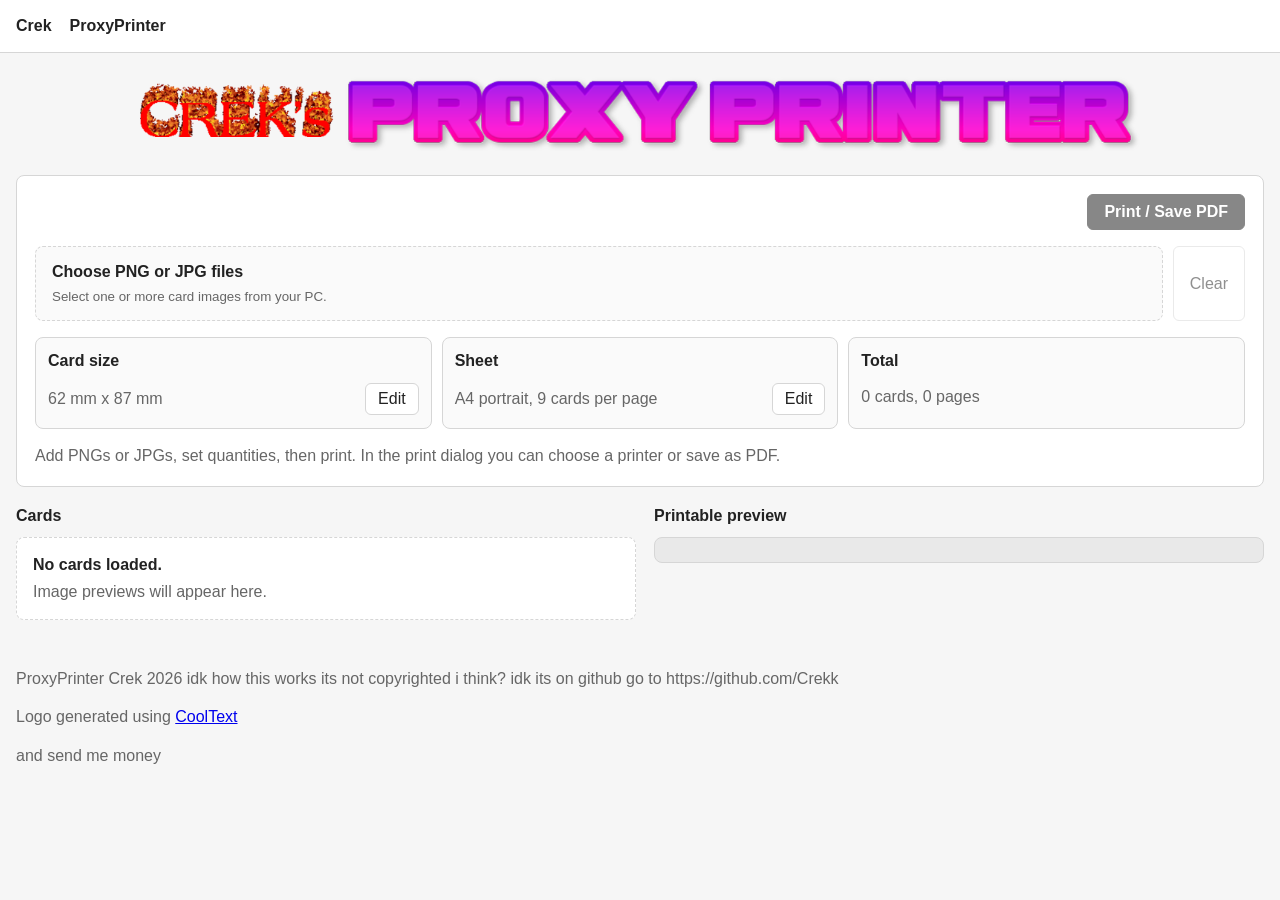
==== proxyprinter.html @ 754eae97 "fixed file structure, updated to newest version" ====
<!doctype html>
<html lang="en">
<head>
    <meta charset="utf-8">
    <meta name="viewport" content="width=device-width, initial-scale=1">
    <title>Crek's Proxy Printer</title>
    <meta name="description" content="Crek's Proxy Printer, is a free browser tool for laying out PNG and JPG card images on printable sheets, then printing them or saving them as a PDF.">
    <meta name="robots" content="index, follow">
    <link rel="canonical" href="https://crekkers.net/proxyprinter.html">
    <meta property="og:title" content="Crek's Proxy Printer">
    <meta property="og:description" content="Upload card images, set card size and sheet size, then print trading card proxies or save them as a PDF.">
    <meta property="og:type" content="website">
    <meta property="og:url" content="https://crekkers.net/proxyprinter.html">
    <meta property="og:image" content="https://crekkers.net/img/proxy-printer-title.png">
    <link rel="stylesheet" href="css/proxyprinter.css?v=2">
</head>
<body>
    <header>
        <nav class="top-nav" aria-label="Main navigation">
            <div class="nav-inner">
                <a class="navbar-brand" href="index.html">Crek</a>
                <a class="navbar-brand" href="proxyprinter.html">ProxyPrinter</a>
            </div>
        </nav>
    </header>

    <div class="page-frame">
        <main>
            <section class="app-shell" aria-label="Crek's Proxy Printer">
                <div class="title-image-wrap">
                    <img class="title-image" src="img/proxy-printer-title.png" alt="Crek's Proxy Printer">
                </div>
                <div class="tool-panel">
                    <div class="tool-heading">
                        <button class="primary-action" type="button" id="printButton" disabled>Print / Save PDF</button>
                    </div>

                    <div class="upload-panel">
                        <label class="upload-control" for="fileInput">
                            <span>Choose PNG or JPG files</span>
                            <small>Select one or more card images from your PC.</small>
                        </label>
                        <input id="fileInput" type="file" accept="image/png,image/jpeg,.png,.jpg,.jpeg" multiple>
                        <button class="secondary-action" type="button" id="clearButton" disabled>Clear</button>
                    </div>

                    <div class="sheet-settings" aria-label="Print settings">
                        <div class="card-size-setting">
                            <strong>Card size</strong>
                            <div class="setting-summary-row">
                                <span id="cardSizeText">62 mm x 87 mm</span>
                                <button class="inline-action" type="button" id="editSizeButton" aria-expanded="false" aria-controls="sizeEditor">Edit</button>
                            </div>
                            <div class="size-editor" id="sizeEditor" hidden>
                                <label>
                                    <span>Width</span>
                                    <input id="cardWidthInput" type="number" min="10" max="198" step="0.5" value="62" inputmode="decimal">
                                </label>
                                <label>
                                    <span>Height</span>
                                    <input id="cardHeightInput" type="number" min="10" max="285" step="0.5" value="87" inputmode="decimal">
                                </label>
                                <div class="size-editor-actions">
                                    <button class="secondary-action compact-action" type="button" id="resetSizeButton">Reset</button>
                                    <button class="primary-action compact-action" type="button" id="doneSizeButton">Done</button>
                                </div>
                            </div>
                        </div>
                        <div class="sheet-size-setting">
                            <strong>Sheet</strong>
                            <div class="setting-summary-row">
                                <span id="sheetText">A4, 9 cards per page</span>
                                <button class="inline-action" type="button" id="editSheetButton" aria-expanded="false" aria-controls="sheetEditor">Edit</button>
                            </div>
                            <div class="sheet-editor" id="sheetEditor" hidden>
                                <label>
                                    <span>Size</span>
                                    <select id="sheetSizeSelect">
                                        <option value="a4" selected>A4</option>
                                        <option value="letter">US Letter</option>
                                        <option value="legal">US Legal</option>
                                        <option value="a5">A5</option>
                                        <option value="a3">A3</option>
                                    </select>
                                </label>
                                <label>
                                    <span>Orient</span>
                                    <select id="sheetOrientationSelect">
                                        <option value="portrait" selected>Portrait</option>
                                        <option value="landscape">Landscape</option>
                                    </select>
                                </label>
                                <button class="primary-action compact-action" type="button" id="doneSheetButton">Done</button>
                            </div>
                        </div>
                        <div>
                            <strong>Total</strong>
                            <span id="summaryText">0 cards, 0 pages</span>
                        </div>
                    </div>

                    <p class="status-line" id="statusLine">Add PNGs or JPGs, set quantities, then print. In the print dialog you can choose a printer or save as PDF.</p>
                </div>

                <div class="workspace-grid">
                    <section class="library-panel" aria-labelledby="library-title">
                        <h2 id="library-title">Cards</h2>
                        <div class="empty-state" id="emptyState">
                            <p>No cards loaded.</p>
                            <span>Image previews will appear here.</span>
                        </div>
                        <div class="card-library" id="cardLibrary"></div>
                    </section>

                    <section class="preview-panel" aria-labelledby="preview-title">
                        <h2 id="preview-title">Printable preview</h2>
                        <div class="preview-scroll">
                            <div id="printArea" class="print-area" aria-live="polite"></div>
                        </div>
                    </section>
                </div>
            </section>
        </main>
    </div>

    <footer class="app-footer">
        <div class="page-frame">
            <div>ProxyPrinter Crek 2026 idk how this works its not copyrighted i think? idk its on github go to https://github.com/Crekk</div>
            <p>
                Logo generated using 
                <a href="https://cooltext.com" target="_blank">CoolText</a>
            </p>
            <div>and send me money</div>
        </div>
    </footer>

    <template id="cardTemplate">
        <article class="proxy-item">
            <img alt="">
            <div class="proxy-meta">
                <div class="quantity-row">
                    <button type="button" class="qty-minus" aria-label="Decrease quantity">-</button>
                    <label>
                        <span class="visually-hidden">Quantity</span>
                        <input type="number" min="1" max="999" value="1" inputmode="numeric">
                    </label>
                    <button type="button" class="qty-plus" aria-label="Increase quantity">+</button>
                    <button type="button" class="remove-action" aria-label="Remove card">
                        <svg viewBox="0 0 24 24" aria-hidden="true" focusable="false">
                            <path d="M9 3h6l1 2h4v2H4V5h4l1-2Zm-3 6h12l-1 12H7L6 9Zm4 2v8h2v-8h-2Zm4 0v8h2v-8h-2Z"></path>
                        </svg>
                    </button>
                </div>
                <strong></strong>
            </div>
        </article>
    </template>

    <template id="sheetTemplate">
        <section class="print-sheet">
            <div class="sheet-grid"></div>
        </section>
    </template>

    <template id="slotTemplate">
        <div class="card-slot">
            <img alt="">
        </div>
    </template>

    <script src="js/proxy-printer.js"></script>
</body>
</html>
---- css/proxyprinter.css ----
:root {
    --ink: #222;
    --muted: #666;
    --line: #d6d6d6;
    --paper: #fff;
    --surface: #f6f6f6;
    --accent: #111;
    --danger: #9b2226;
    --card-width: 62mm;
    --card-height: 87mm;
    --cards-per-row: 3;
    --cards-per-column: 3;
    --page-width: 210mm;
    --page-height: 297mm;
    --page-width-mm: 210;
    --page-height-mm: 297;
    --page-preview-width: 100%;
    --preview-grid-width: 88.57%;
    --preview-grid-ratio: 186 / 261;
    --container: 1500px;
}

*,
*::before,
*::after {
    box-sizing: border-box;
}

body {
    min-height: 100vh;
    margin: 0;
    color: var(--ink);
    font-family: Arial, Helvetica, sans-serif;
    line-height: 1.4;
    background: var(--surface);
}

img {
    max-width: 100%;
}

button,
input,
select {
    font: inherit;
}

button {
    min-height: 36px;
    border: 1px solid var(--line);
    border-radius: 6px;
    background: var(--paper);
    color: var(--ink);
    cursor: pointer;
}

button:disabled {
    cursor: not-allowed;
    opacity: 0.5;
}

button:focus-visible,
input:focus-visible,
select:focus-visible,
.upload-control:focus-within {
    outline: 2px solid #444;
    outline-offset: 2px;
}

.top-nav {
    position: sticky;
    top: 0;
    z-index: 10;
    border-bottom: 1px solid var(--line);
    background: var(--paper);
}

.nav-inner,
.page-frame {
    width: min(var(--container), calc(100% - 32px));
    margin: 0 auto;
}

.nav-inner {
    display: flex;
    align-items: center;
    justify-content: flex-start;
    gap: 18px;
    min-height: 52px;
}

.navbar-brand {
    color: var(--ink);
    font-weight: 700;
    text-decoration: none;
}

.app-shell {
    padding: 24px 0 32px;
}

.title-image-wrap {
    display: flex;
    justify-content: center;
    margin-bottom: 24px;
}

.title-image {
    display: block;
    width: min(1000px, 90vw);
    height: auto;
}

.tool-panel,
.library-panel,
.preview-panel {
    min-width: 0;
}

.tool-panel {
    display: grid;
    gap: 16px;
    padding: 18px;
    border: 1px solid var(--line);
    border-radius: 8px;
    background: var(--paper);
}

.tool-heading {
    display: flex;
    justify-content: flex-end;
}

.primary-action {
    background: var(--accent);
    color: var(--paper);
    border-color: var(--accent);
    font-weight: 700;
}

.secondary-action,
.inline-action {
    background: var(--paper);
}

.primary-action,
.secondary-action {
    padding: 0 16px;
}

.inline-action,
.compact-action {
    min-height: 32px;
    padding: 0 12px;
}

.upload-panel {
    display: grid;
    grid-template-columns: minmax(0, 1fr) auto;
    gap: 10px;
}

.upload-panel input {
    position: absolute;
    width: 1px;
    height: 1px;
    overflow: hidden;
    clip: rect(0, 0, 0, 0);
}

.upload-control {
    display: grid;
    gap: 4px;
    min-height: 70px;
    padding: 14px 16px;
    border: 1px dashed var(--line);
    border-radius: 8px;
    background: #fafafa;
    cursor: pointer;
}

.upload-control span,
.sheet-settings strong,
.empty-state p {
    font-weight: 700;
}

.upload-control small,
.status-line,
.empty-state,
.sheet-settings span {
    color: var(--muted);
}

.sheet-settings {
    display: grid;
    grid-template-columns: repeat(3, minmax(0, 1fr));
    gap: 10px;
}

.sheet-settings > div {
    display: grid;
    gap: 6px;
    min-height: 92px;
    padding: 12px;
    border: 1px solid var(--line);
    border-radius: 8px;
    background: #fafafa;
}

.card-size-setting,
.sheet-size-setting {
    position: relative;
}

.setting-summary-row {
    display: flex;
    align-items: center;
    justify-content: space-between;
    gap: 8px;
}

.size-editor,
.sheet-editor {
    position: absolute;
    top: calc(100% + 6px);
    left: 0;
    z-index: 20;
    display: grid;
    gap: 8px;
    min-width: 220px;
    padding: 12px;
    border: 1px solid var(--line);
    border-radius: 8px;
    background: var(--paper);
}

.size-editor[hidden],
.sheet-editor[hidden] {
    display: none;
}

.size-editor label,
.sheet-editor label {
    display: grid;
    grid-template-columns: 54px 1fr;
    gap: 8px;
    align-items: center;
    color: var(--muted);
}

.size-editor input,
.sheet-editor select,
.quantity-row input {
    height: 34px;
    border: 1px solid var(--line);
    border-radius: 6px;
    padding: 0 10px;
    background: var(--paper);
    color: var(--ink);
}

.size-editor-actions {
    display: flex;
    gap: 8px;
}

.status-line {
    margin: 0;
}

.workspace-grid {
    display: grid;
    grid-template-columns: minmax(440px, 620px) minmax(0, 1fr);
    gap: 18px;
    margin-top: 18px;
    align-items: start;
}

.preview-panel {
    position: sticky;
    top: 70px;
}

h2 {
    margin: 0 0 10px;
    font-size: 1rem;
}

.empty-state {
    padding: 16px;
    border: 1px dashed var(--line);
    border-radius: 8px;
    background: var(--paper);
}

.empty-state p {
    margin: 0 0 4px;
    color: var(--ink);
}

.card-library {
    display: grid;
    grid-template-columns: repeat(3, minmax(0, 1fr));
    gap: 10px;
}

.proxy-item {
    display: grid;
    gap: 8px;
    padding: 10px;
    border: 1px solid var(--line);
    border-radius: 8px;
    background: var(--paper);
}

.proxy-item > img {
    width: 100%;
    aspect-ratio: 62 / 87;
    height: auto;
    border: 1px solid var(--line);
    border-radius: 6px;
    background: var(--paper);
    object-fit: contain;
}

.proxy-meta {
    display: grid;
    gap: 6px;
    min-width: 0;
}

.proxy-meta strong {
    color: var(--muted);
    font-size: 0.8rem;
    overflow-wrap: anywhere;
}

.quantity-row {
    display: grid;
    grid-template-columns: 30px minmax(40px, 1fr) 30px 30px;
    gap: 6px;
    align-items: center;
}

.quantity-row button,
.remove-action {
    width: 30px;
    height: 30px;
    min-height: 30px;
    padding: 0;
}

.quantity-row label {
    display: grid;
}

.quantity-row input {
    width: 100%;
    text-align: center;
    appearance: textfield;
    -moz-appearance: textfield;
}

.quantity-row input::-webkit-outer-spin-button,
.quantity-row input::-webkit-inner-spin-button {
    margin: 0;
    -webkit-appearance: none;
}

.remove-action {
    display: inline-grid;
    place-items: center;
    color: var(--danger);
}

.remove-action svg {
    width: 18px;
    height: 18px;
    fill: currentColor;
}

.visually-hidden {
    position: absolute;
    width: 1px;
    height: 1px;
    overflow: hidden;
    clip: rect(0, 0, 0, 0);
    white-space: nowrap;
}

.preview-scroll {
    overflow: auto;
    padding: 12px;
    border: 1px solid var(--line);
    border-radius: 8px;
    background: #e9e9e9;
}

.print-area {
    display: grid;
    justify-content: center;
    gap: 12px;
}

.print-sheet {
    width: var(--page-preview-width);
    height: auto;
    aspect-ratio: var(--page-width-mm) / var(--page-height-mm);
    display: grid;
    place-items: center;
    background: var(--paper);
    border: 1px solid var(--line);
}

.sheet-grid {
    display: grid;
    width: var(--preview-grid-width);
    aspect-ratio: var(--preview-grid-ratio);
    grid-template-columns: repeat(var(--cards-per-row), 1fr);
    grid-template-rows: repeat(var(--cards-per-column), 1fr);
}

.card-slot {
    overflow: hidden;
    background: var(--paper);
}

.card-slot img {
    display: block;
    width: 100%;
    height: 100%;
    object-fit: fill;
}

.app-footer {
    padding: 16px 0 20px;
    color: var(--muted);
}

@media print {
    html,
    body {
        width: var(--page-width);
        height: auto;
        min-height: 0;
        margin: 0;
        padding: 0;
        background: var(--paper);
    }

    .top-nav,
    .title-image-wrap,
    .tool-panel,
    .library-panel,
    #preview-title,
    .app-footer {
        display: none !important;
    }

    .page-frame,
    main,
    .app-shell,
    .workspace-grid,
    .preview-panel,
    .preview-scroll,
    .print-area {
        display: block;
        width: var(--page-width);
        max-width: none;
        gap: 0;
        margin: 0;
        padding: 0;
        border: 0;
        overflow: visible;
        background: var(--paper);
    }

    .preview-panel {
        position: static;
    }

    .print-sheet {
        position: relative;
        width: var(--page-width);
        height: var(--page-height);
        aspect-ratio: auto;
        border: 0;
        margin: 0;
        overflow: hidden;
        break-after: auto;
        page-break-after: auto;
    }

    .print-sheet::before {
        content: "printed on crekkers.net";
        position: absolute;
        top: 4mm;
        left: 0;
        width: 100%;
        color: #8a8a8a;
        font-size: 10pt;
        line-height: 1;
        text-align: center;
    }

    .print-sheet:not(:last-child) {
        break-after: page;
        page-break-after: always;
    }
}
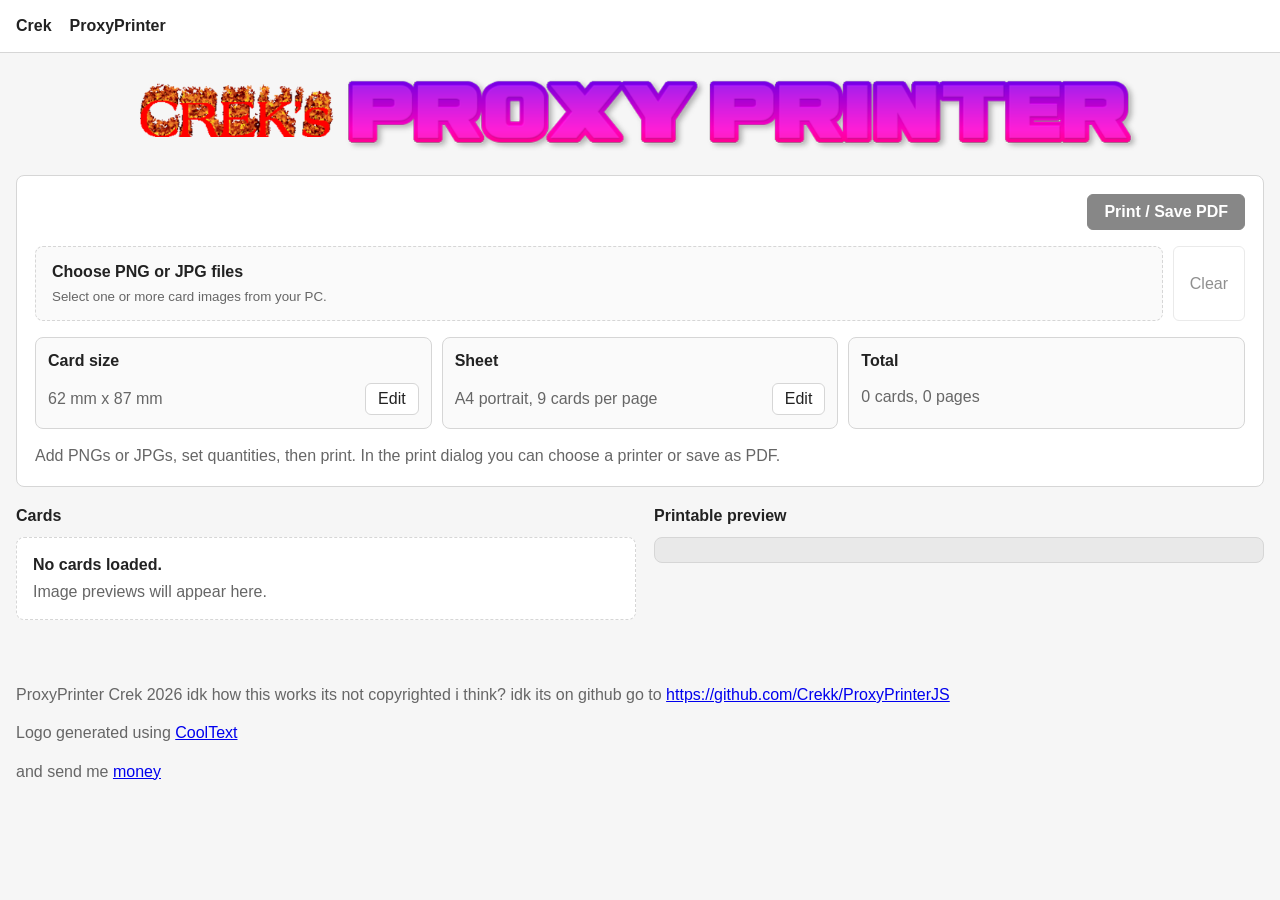
==== commit 22b57d45: "update footer" ====
--- a/proxyprinter.html
+++ b/proxyprinter.html
@@ -125,12 +125,12 @@
 
     <footer class="app-footer">
         <div class="page-frame">
-            <div>ProxyPrinter Crek 2026 idk how this works its not copyrighted i think? idk its on github go to https://github.com/Crekk</div>
+            <p>ProxyPrinter Crek 2026 idk how this works its not copyrighted i think? idk its on github go to <a href="https://github.com/Crekk/ProxyPrinterJS" target="_blank">https://github.com/Crekk/ProxyPrinterJS</a></p>
             <p>
                 Logo generated using 
                 <a href="https://cooltext.com" target="_blank">CoolText</a>
             </p>
-            <div>and send me money</div>
+            <p>and send me <a href="https://ko-fi.com/crekkers" target="_blank">money</a></p>
         </div>
     </footer>
 
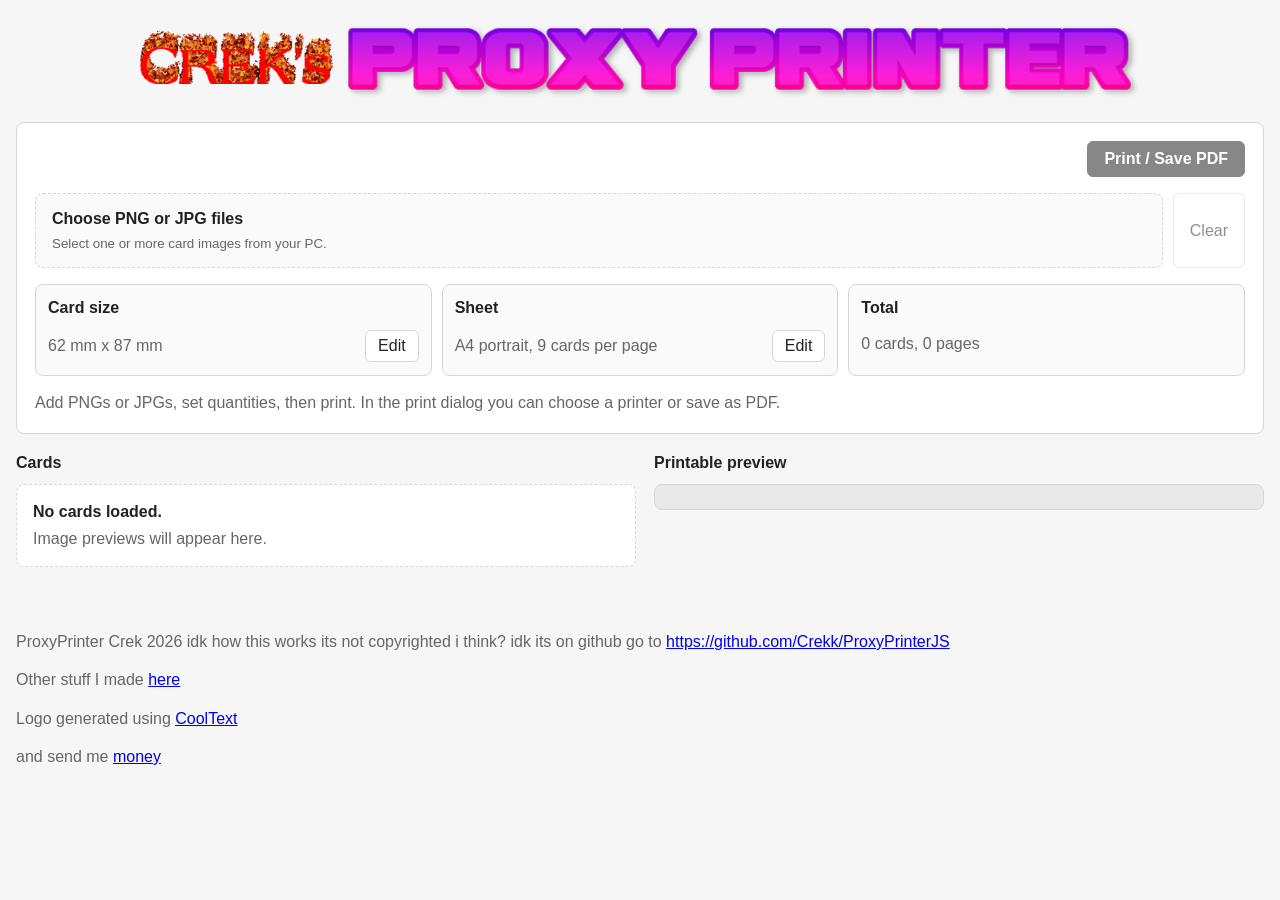
==== commit 27f6c03c: "Remove header navigation and reorganize footer content in proxyprinter.html" ====
--- a/proxyprinter.html
+++ b/proxyprinter.html
@@ -15,15 +15,6 @@
     <link rel="stylesheet" href="css/proxyprinter.css?v=2">
 </head>
 <body>
-    <header>
-        <nav class="top-nav" aria-label="Main navigation">
-            <div class="nav-inner">
-                <a class="navbar-brand" href="index.html">Crek</a>
-                <a class="navbar-brand" href="proxyprinter.html">ProxyPrinter</a>
-            </div>
-        </nav>
-    </header>
-
     <div class="page-frame">
         <main>
             <section class="app-shell" aria-label="Crek's Proxy Printer">
@@ -126,10 +117,8 @@
     <footer class="app-footer">
         <div class="page-frame">
             <p>ProxyPrinter Crek 2026 idk how this works its not copyrighted i think? idk its on github go to <a href="https://github.com/Crekk/ProxyPrinterJS" target="_blank">https://github.com/Crekk/ProxyPrinterJS</a></p>
-            <p>
-                Logo generated using 
-                <a href="https://cooltext.com" target="_blank">CoolText</a>
-            </p>
+            <p>Other stuff I made <a href="index.html">here</a></p>
+            <p>Logo generated using <a href="https://cooltext.com" target="_blank">CoolText</a></p>
             <p>and send me <a href="https://ko-fi.com/crekkers" target="_blank">money</a></p>
         </div>
     </footer>
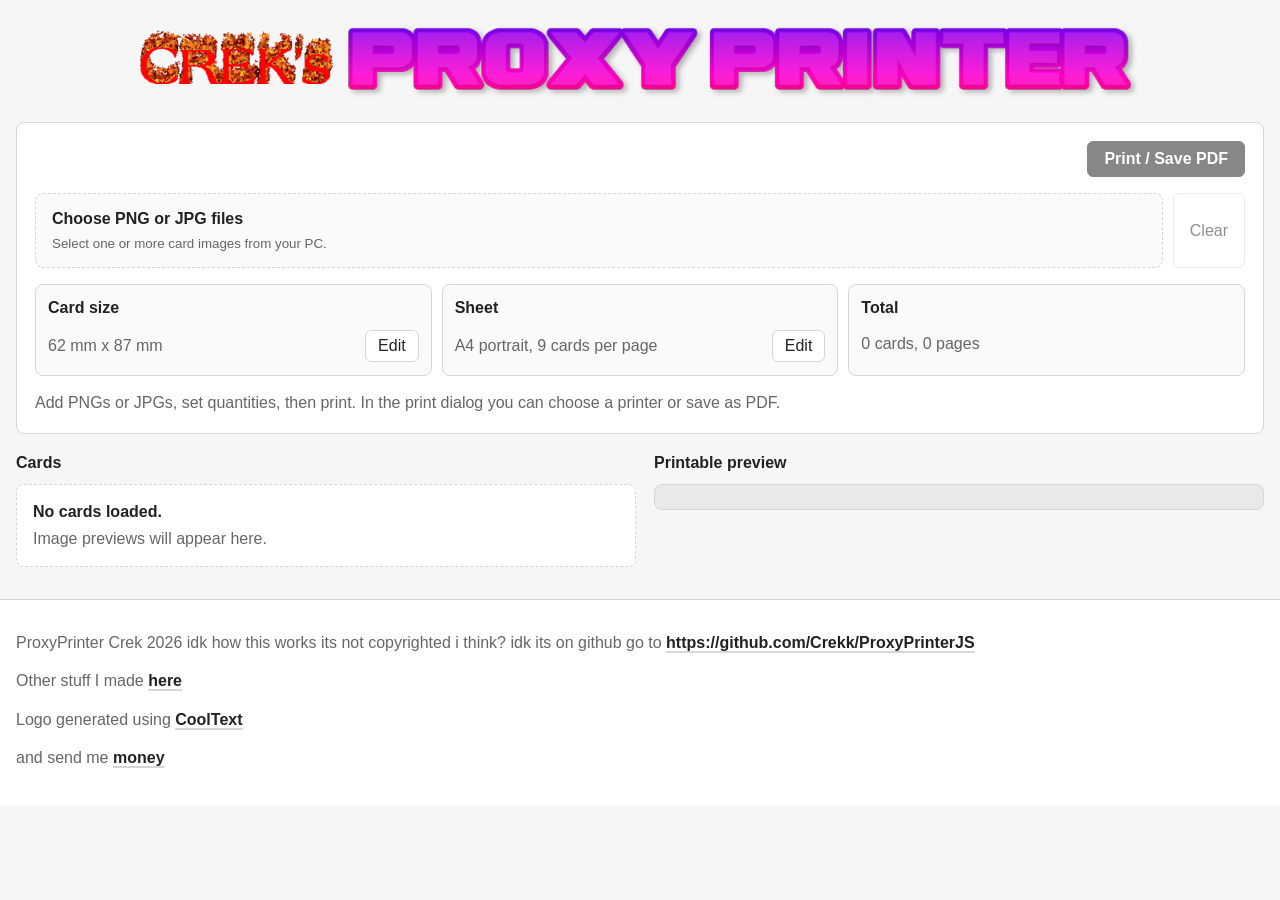
==== commit 88955d00: "update" ====
--- a/proxyprinter.html
+++ b/proxyprinter.html
@@ -117,7 +117,7 @@
     <footer class="app-footer">
         <div class="page-frame">
             <p>ProxyPrinter Crek 2026 idk how this works its not copyrighted i think? idk its on github go to <a href="https://github.com/Crekk/ProxyPrinterJS" target="_blank">https://github.com/Crekk/ProxyPrinterJS</a></p>
-            <p>Other stuff I made <a href="index.html">here</a></p>
+            <p>Other stuff I made <a href="https://crekkers.net" target="_blank">here</a></p>
             <p>Logo generated using <a href="https://cooltext.com" target="_blank">CoolText</a></p>
             <p>and send me <a href="https://ko-fi.com/crekkers" target="_blank">money</a></p>
         </div>
--- a/css/proxyprinter.css
+++ b/css/proxyprinter.css
@@ -435,7 +435,31 @@
 
 .app-footer {
     padding: 16px 0 20px;
+    border-top: 1px solid var(--line);
+    background: var(--paper);
     color: var(--muted);
+}
+
+.app-footer a {
+    color: var(--ink);
+    font-weight: 700;
+    text-decoration: underline;
+    text-decoration-color: var(--line);
+    text-decoration-thickness: 2px;
+    text-underline-offset: 3px;
+}
+
+.app-footer a:visited {
+    color: var(--ink);
+}
+
+.app-footer a:hover {
+    color: var(--accent);
+    text-decoration-color: var(--accent);
+}
+
+.app-footer a:focus-visible {
+    border-radius: 4px;
 }
 
 @media print {
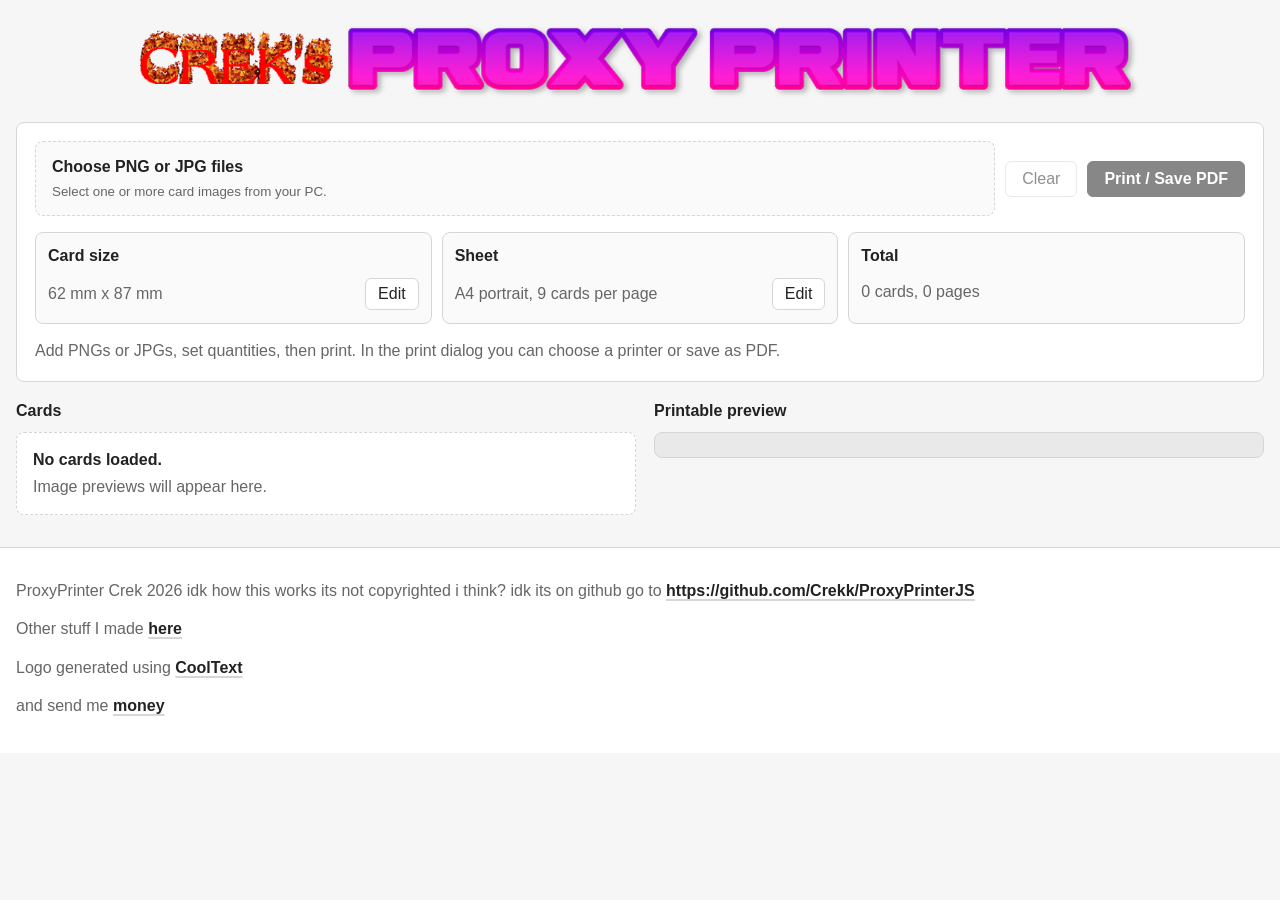
==== commit 52797874: "Refactor upload panel: Remove tool heading and restructure buttons for improved layout" ====
--- a/proxyprinter.html
+++ b/proxyprinter.html
@@ -22,17 +22,16 @@
                     <img class="title-image" src="img/proxy-printer-title.png" alt="Crek's Proxy Printer">
                 </div>
                 <div class="tool-panel">
-                    <div class="tool-heading">
-                        <button class="primary-action" type="button" id="printButton" disabled>Print / Save PDF</button>
-                    </div>
-
                     <div class="upload-panel">
                         <label class="upload-control" for="fileInput">
                             <span>Choose PNG or JPG files</span>
                             <small>Select one or more card images from your PC.</small>
                         </label>
                         <input id="fileInput" type="file" accept="image/png,image/jpeg,.png,.jpg,.jpeg" multiple>
-                        <button class="secondary-action" type="button" id="clearButton" disabled>Clear</button>
+                        <div class="upload-actions">
+                            <button class="secondary-action" type="button" id="clearButton" disabled>Clear</button>
+                            <button class="primary-action" type="button" id="printButton" disabled>Print / Save PDF</button>
+                        </div>
                     </div>
 
                     <div class="sheet-settings" aria-label="Print settings">
--- a/css/proxyprinter.css
+++ b/css/proxyprinter.css
@@ -126,11 +126,6 @@
     background: var(--paper);
 }
 
-.tool-heading {
-    display: flex;
-    justify-content: flex-end;
-}
-
 .primary-action {
     background: var(--accent);
     color: var(--paper);
@@ -158,6 +153,7 @@
     display: grid;
     grid-template-columns: minmax(0, 1fr) auto;
     gap: 10px;
+    align-items: center;
 }
 
 .upload-panel input {
@@ -166,6 +162,12 @@
     height: 1px;
     overflow: hidden;
     clip: rect(0, 0, 0, 0);
+}
+
+.upload-actions {
+    display: flex;
+    gap: 10px;
+    align-items: center;
 }
 
 .upload-control {
@@ -533,3 +535,13 @@
         page-break-after: always;
     }
 }
+
+@media (max-width: 640px) {
+    .upload-panel {
+        grid-template-columns: 1fr;
+    }
+
+    .upload-actions {
+        justify-content: flex-end;
+    }
+}
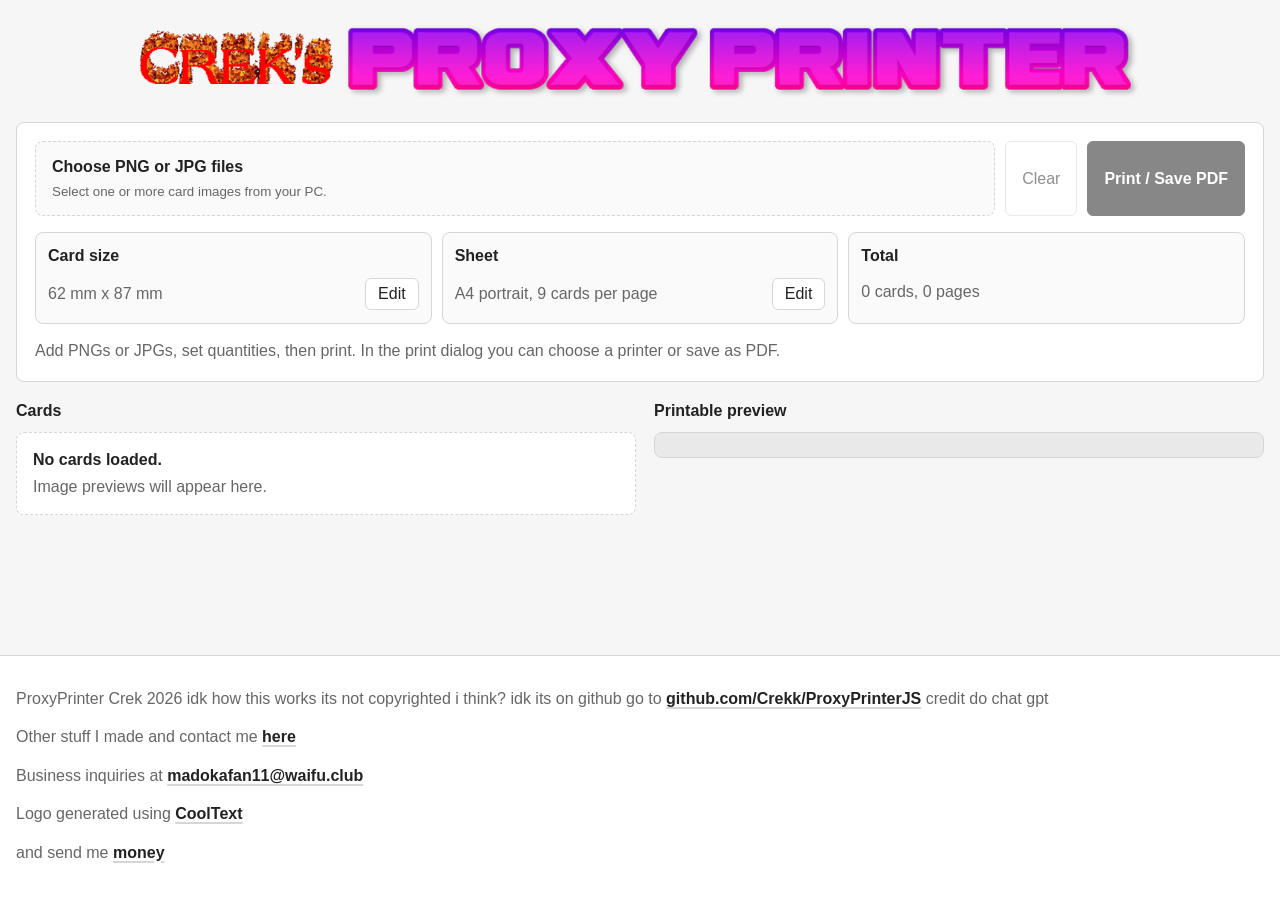
==== commit d87d50cd: "fixed footer" ====
--- a/proxyprinter.html
+++ b/proxyprinter.html
@@ -4,13 +4,13 @@
     <meta charset="utf-8">
     <meta name="viewport" content="width=device-width, initial-scale=1">
     <title>Crek's Proxy Printer</title>
-    <meta name="description" content="Crek's Proxy Printer, is a free browser tool for laying out PNG and JPG card images on printable sheets, then printing them or saving them as a PDF.">
+    <meta name="description" content="Crek's Proxy Printer, is a free browser tool for laying out PNG and JPG Pokemon trading card images on printable sheets, then printing them or saving them as a PDF.">
     <meta name="robots" content="index, follow">
-    <link rel="canonical" href="https://crekkers.net/proxyprinter.html">
+    <link rel="canonical" href="https://crekkers.net/proxyprinter">
     <meta property="og:title" content="Crek's Proxy Printer">
     <meta property="og:description" content="Upload card images, set card size and sheet size, then print trading card proxies or save them as a PDF.">
     <meta property="og:type" content="website">
-    <meta property="og:url" content="https://crekkers.net/proxyprinter.html">
+    <meta property="og:url" content="https://crekkers.net/proxyprinter">
     <meta property="og:image" content="https://crekkers.net/img/proxy-printer-title.png">
     <link rel="stylesheet" href="css/proxyprinter.css?v=2">
 </head>
@@ -115,8 +115,9 @@
 
     <footer class="app-footer">
         <div class="page-frame">
-            <p>ProxyPrinter Crek 2026 idk how this works its not copyrighted i think? idk its on github go to <a href="https://github.com/Crekk/ProxyPrinterJS" target="_blank">https://github.com/Crekk/ProxyPrinterJS</a></p>
-            <p>Other stuff I made <a href="https://crekkers.net" target="_blank">here</a></p>
+            <p>ProxyPrinter Crek 2026 idk how this works its not copyrighted i think? idk its on github go to <a href="https://github.com/Crekk/ProxyPrinterJS" target="_blank">github.com/Crekk/ProxyPrinterJS</a> credit do chat gpt</p>
+            <p>Other stuff I made and contact me <a href="https://crekkers.net" target="_blank">here</a></p>
+            <p>Business inquiries at <a href="mailto:madokafan11@waifu.club" target="_blank">madokafan11@waifu.club</a></p>
             <p>Logo generated using <a href="https://cooltext.com" target="_blank">CoolText</a></p>
             <p>and send me <a href="https://ko-fi.com/crekkers" target="_blank">money</a></p>
         </div>
--- a/css/proxyprinter.css
+++ b/css/proxyprinter.css
@@ -27,6 +27,8 @@
 }
 
 body {
+    display: flex;
+    flex-direction: column;
     min-height: 100vh;
     margin: 0;
     color: var(--ink);
@@ -81,6 +83,10 @@
     margin: 0 auto;
 }
 
+body > .page-frame {
+    flex: 1;
+}
+
 .nav-inner {
     display: flex;
     align-items: center;
@@ -153,7 +159,7 @@
     display: grid;
     grid-template-columns: minmax(0, 1fr) auto;
     gap: 10px;
-    align-items: center;
+    align-items: stretch;
 }
 
 .upload-panel input {
@@ -167,7 +173,12 @@
 .upload-actions {
     display: flex;
     gap: 10px;
-    align-items: center;
+    align-items: stretch;
+    align-self: stretch;
+}
+
+.upload-actions button {
+    min-height: 70px;
 }
 
 .upload-control {
@@ -467,6 +478,7 @@
 @media print {
     html,
     body {
+        display: block;
         width: var(--page-width);
         height: auto;
         min-height: 0;
